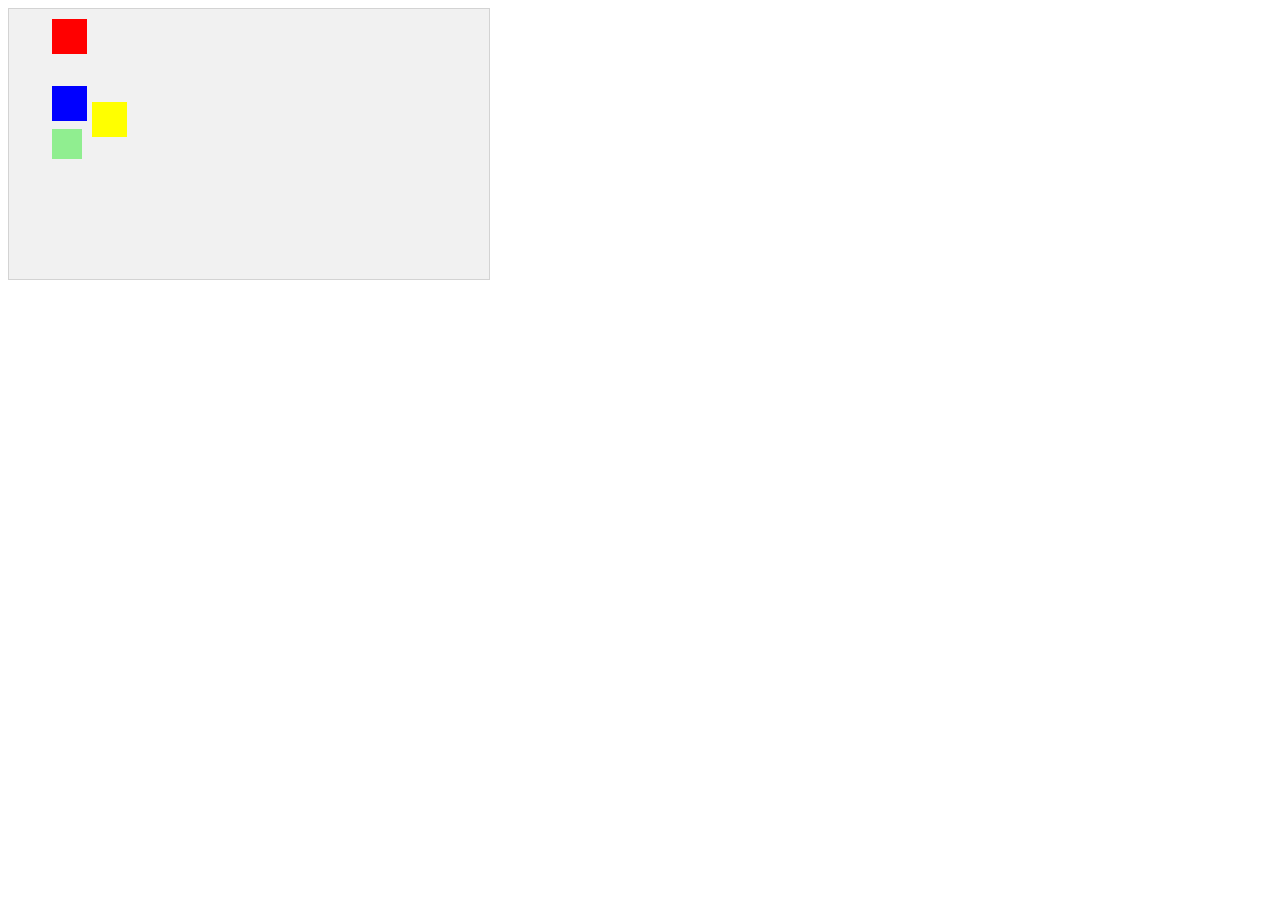
==== HTML_Canvas/HTML_Canvas_game/index.html @ 24a21fc9 "HTML_Canvas_game_area_exercise  canvas_and_components" ====
<!DOCTYPE HTML/>
<html>

<head>
    <meta charset="utf-8" />
    <meta lang="en-UK" />
    <title>HTML Canvas - game exercise</title>
    <meta name="viewport" content="width=device-width, initial-scale=1.0" />
    <style>
            canvas {
            border: 1px solid #d3d3d3;
            background-color: #f1f1f1;
        }
    </style>
</head>

<body onload="startGame()">
    <script>
        function startGame() {
            myGameArea.start(); //canvas appears (function below)
            myGamePiece = new component(30, 30, "lightgreen", 10, 120); //red square appears (function below), here the component properties may be changed: its size, color, position
            redGamePiece = new component(35, 35, "red", 10, 10); //new components added
            yellowGamePiece = new component(35, 35, "yellow", 50, 60); 
            blueGamePiece = new component(35, 35, "blue", 10, 110);
        }

        //preparing an empty canvas
        var myGameArea = {
            canvas: document.createElement("canvas"),
            start: function () {
                this.canvas.width = 480;
                this.canvas.height = 270;
                this.context = this.canvas.getContext("2d");
                document.body.insertBefore(this.canvas, document.body.childNodes[0]);
                this.interval = setInterval(updateGameArea, 20);//canvas updated 50 times / minute
                },
                clear : function() {
                    this.context.clearRect(0, 0, this.canvas.width, this.canvas.height); //canvas cleared
            }
        }
        
        //preparing an element (component) recipe (function call above)
        function component(width, height, color, x, y) {
            this.width = width;
            this.height = height;
            this.x = x;
            this.y = y; 
            this.update = function() {
                ctx = myGameArea.context;
                ctx.fillStyle = color;
                ctx.fillRect(this.x, this.y, this.width, this.height);
            }
            
        }
        
        //canvas updated - canvas is cleared and then updated; it's 50 times / minute, so nobody is able to see an empty canvas
        function updateGameArea() {
            myGameArea.clear();
            myGamePiece.x += 1;
            redGamePiece.x += 1;
            yellowGamePiece.x += 1; 
            yellowGamePiece.y += 1; 
            blueGamePiece.x += 1; 
            blueGamePiece.y -= 1; 
            myGamePiece.update();
            redGamePiece.update();
            yellowGamePiece.update();
            blueGamePiece.update();
        }
    </script>
</body>

</html>
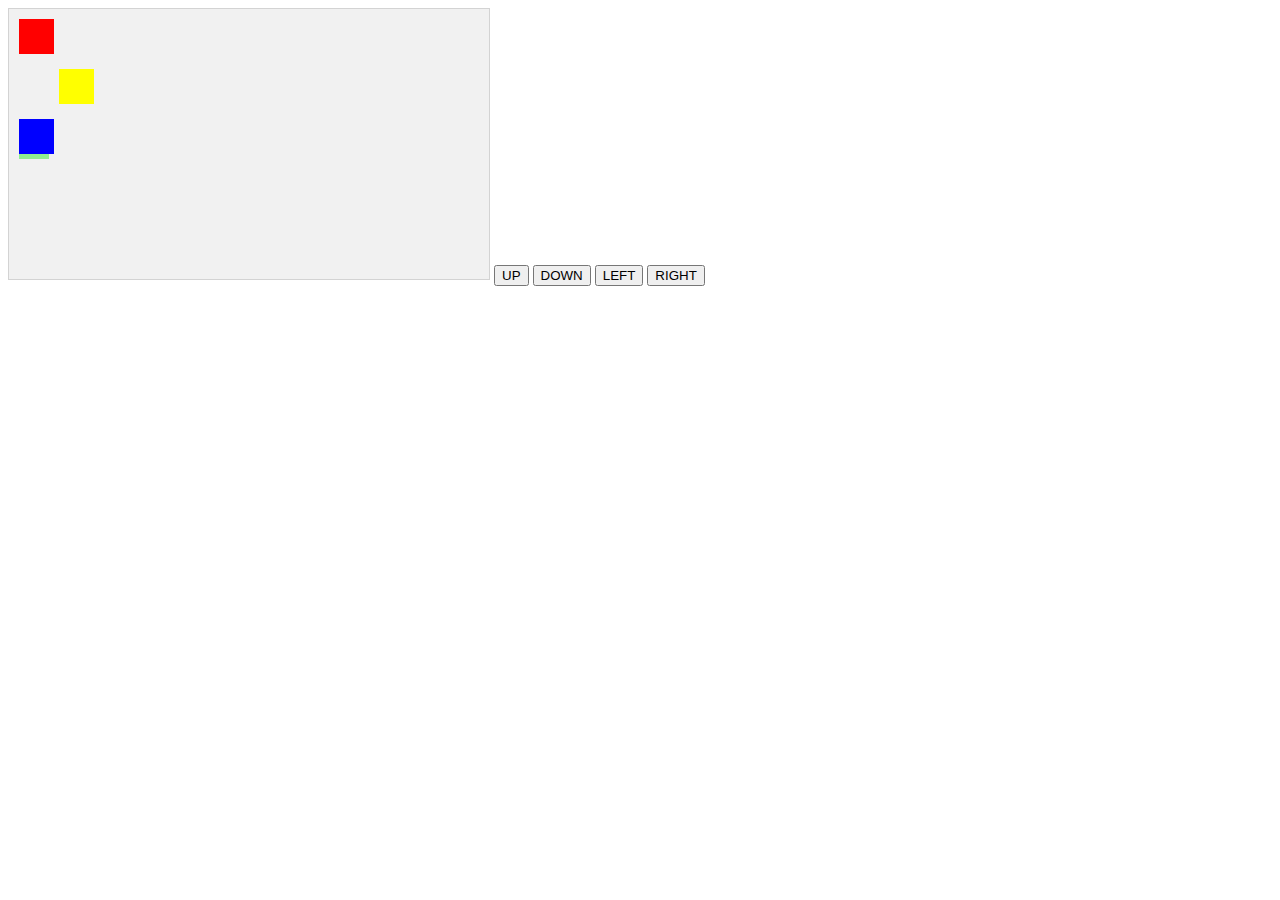
==== commit 0de07a37: "controllers_added" ====
--- a/HTML_Canvas/HTML_Canvas_game/index.html
+++ b/HTML_Canvas/HTML_Canvas_game/index.html
@@ -43,6 +43,8 @@
         function component(width, height, color, x, y) {
             this.width = width;
             this.height = height;
+            this.speedX = 0;
+            this.speedY = 0;
             this.x = x;
             this.y = y; 
             this.update = function() {
@@ -50,24 +52,58 @@
                 ctx.fillStyle = color;
                 ctx.fillRect(this.x, this.y, this.width, this.height);
             }
+            this.newPos = function() {
+                this.x += this.speedX;
+                this.y += this.speedY; 
+            } 
             
         }
         
         //canvas updated - canvas is cleared and then updated; it's 50 times / minute, so nobody is able to see an empty canvas
         function updateGameArea() {
             myGameArea.clear();
-            myGamePiece.x += 1;
-            redGamePiece.x += 1;
-            yellowGamePiece.x += 1; 
-            yellowGamePiece.y += 1; 
-            blueGamePiece.x += 1; 
-            blueGamePiece.y -= 1; 
+            myGamePiece.newPos();
+            //below automatic moves of the components, but they are not needed anymore since controllers are moving in
+//            myGamePiece.x += 1;
+//            redGamePiece.x += 1;
+//            yellowGamePiece.x += 1; 
+//            yellowGamePiece.y += 1; 
+//            blueGamePiece.x += 1; 
+//            blueGamePiece.y -= 1; 
             myGamePiece.update();
             redGamePiece.update();
             yellowGamePiece.update();
             blueGamePiece.update();
         }
+        
+        //these functions enable only one element to move
+        function moveup() {
+            myGamePiece.speedY -= 1; 
+        }
+
+        function movedown() {
+            myGamePiece.speedY += 1; 
+        }
+
+        function moveleft() {
+            myGamePiece.speedX -= 1;
+        }
+
+        function moveright() {
+            myGamePiece.speedX += 1;
+        }
+        
+        //this function stops the moving element
+        function stopMove() {
+            myGamePiece.speedX = 0;
+            myGamePiece.speedY = 0; 
+        }
     </script>
+    
+    <button onclick="moveup()" onmouseup="stopMove()" ontouchstart="moveup()">UP</button>
+    <button onclick="movedown()" onmouseup="stopMove()" ontouchstart="movedown()">DOWN</button>
+    <button onclick="moveleft()" onmouseup="stopMove()" ontouchstart="moveleft()">LEFT</button>
+    <button onclick="moveright()" onmouseup="stopMove()" ontouchstart="moveright()">RIGHT</button>
 </body>
 
 </html>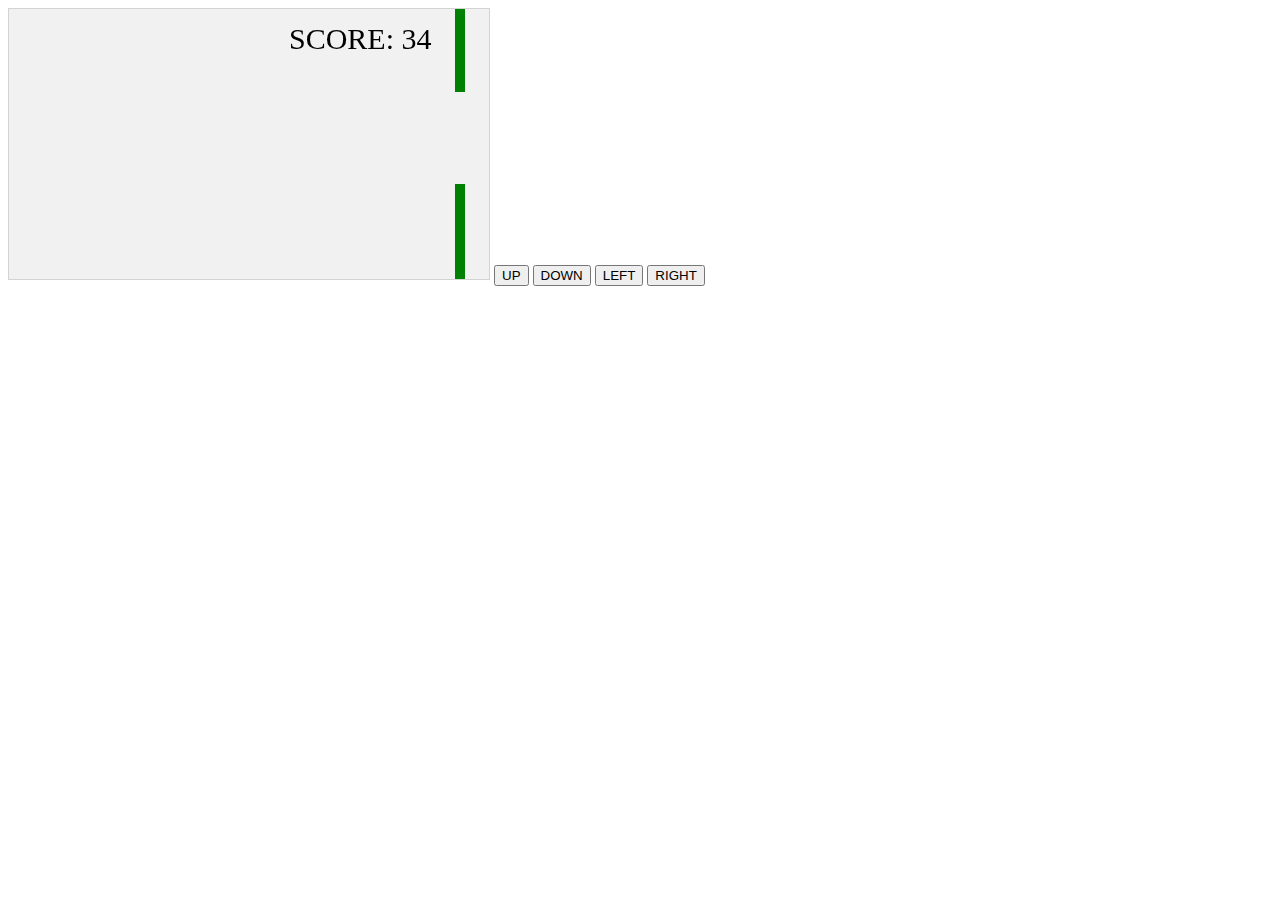
==== commit 026d3a20: "score_counter moving_obstacles and image" ====
--- a/HTML_Canvas/HTML_Canvas_game/index.html
+++ b/HTML_Canvas/HTML_Canvas_game/index.html
@@ -16,12 +16,21 @@
 
 <body onload="startGame()">
     <script>
+        
+        var myObstacles = [];
+        var myGamePiece;
+        var myScore;
+        
         function startGame() {
             myGameArea.start(); //canvas appears (function below)
-            myGamePiece = new component(30, 30, "lightgreen", 10, 120); //red square appears (function below), here the component properties may be changed: its size, color, position
-            redGamePiece = new component(35, 35, "red", 10, 10); //new components added
-            yellowGamePiece = new component(35, 35, "yellow", 50, 60); 
-            blueGamePiece = new component(35, 35, "blue", 10, 110);
+//            myGamePiece = new component(30, 30, "lightgreen", 10, 120); //red square appears (function below), here the component properties may be changed: its size, color, position
+//            redGamePiece = new component(35, 35, "red", 10, 10); //new components added
+//            yellowGamePiece = new component(35, 35, "yellow", 50, 60); 
+//            blueGamePiece = new component(35, 35, "blue", 10, 110);
+            myGamePiece = new component(49, 49, "http://icons.iconarchive.com/icons/blackvariant/button-ui-requests-15/32/Lossless-Decoder-icon.png", 10, 120, "image"); //image instead of rectangular (W, H, "src", x, y, "type")
+            myObstacle = new component(10, 200, "red", 400, 120); 
+            myScore = new component("30px", "Consolas", "black", 280, 40, "text");
+            
         }
 
         //preparing an empty canvas
@@ -32,15 +41,37 @@
                 this.canvas.height = 270;
                 this.context = this.canvas.getContext("2d");
                 document.body.insertBefore(this.canvas, document.body.childNodes[0]);
+                this.frameNo = 0; 
                 this.interval = setInterval(updateGameArea, 20);//canvas updated 50 times / minute
+                window.addEventListener('keydown', function (e) {
+                        myGameArea.key = e.keyCode;
+                    })
+                window.addEventListener('keyup', function (e) {
+                        myGameArea.key = false;
+                    });
                 },
                 clear : function() {
                     this.context.clearRect(0, 0, this.canvas.width, this.canvas.height); //canvas cleared
-            }
-        }
+                },
+                stop: function() {
+                    clearInterval(this.interval);
+                }
+        }
+        
+        //a property for counting frames, and a method for execute something at a given frame rate
+        function everyinterval(n) {
+            if ((myGameArea.frameNo / n) % 1 == 0) {return true;}
+            return false;
+        }
+        
         
         //preparing an element (component) recipe (function call above)
-        function component(width, height, color, x, y) {
+        function component(width, height, color, x, y, type) {
+            this.type = type;
+            if (type == "image") {
+                this.image = new Image();
+                this.image.src = color;
+              }
             this.width = width;
             this.height = height;
             this.speedX = 0;
@@ -49,31 +80,115 @@
             this.y = y; 
             this.update = function() {
                 ctx = myGameArea.context;
+                if (type == "image") {
+                  ctx.drawImage(this.image, 
+                    this.x, 
+                    this.y,
+                    this.width, this.height);
+                } else {
+                    ctx.fillStyle = color;
+                    ctx.fillRect(this.x, this.y, this.width, this.height);
+                }
+                if (this.type == "text") {
+                  ctx.font = this.width + " " + this.height;
+                  ctx.fillStyle = color;
+                  ctx.fillText(this.text, this.x, this.y);
+                } else {
                 ctx.fillStyle = color;
                 ctx.fillRect(this.x, this.y, this.width, this.height);
+                }
             }
             this.newPos = function() {
                 this.x += this.speedX;
                 this.y += this.speedY; 
             } 
+            this.crashWith = function(otherobj) {
+                var myleft = this.x;
+                var myright = this.x + (this.width);
+                var mytop = this.y;
+                var mybottom = this.y + (this.height);
+                var otherleft = otherobj.x;
+                var otherright = otherobj.x + (otherobj.width);
+                var othertop = otherobj.y;
+                var otherbottom = otherobj.y + (otherobj.height);
+                var crash = true;
+                if ((mybottom < othertop) ||
+                       (mytop > otherbottom) ||
+                       (myright < otherleft) ||
+                       (myleft > otherright)) {
+                   crash = false;
+                }
+                return crash;
+            }
             
         }
         
         //canvas updated - canvas is cleared and then updated; it's 50 times / minute, so nobody is able to see an empty canvas
+//        function updateGameArea() {
+//            if (myGamePiece.crashWith(myObstacle)) {
+//                myGameArea.stop(); //if a suare touches an obstacle gameArea stops
+//            } else {
+//                myGameArea.clear();
+//                //moving components using arrow keys in a keyboard (when this is active, mouse events don't work):
+//    //            myGamePiece.speedX = 0;
+//    //            myGamePiece.speedY = 0; 
+//    //            if (myGameArea.key && myGameArea.key == 37) {myGamePiece.speedX = -1; }
+//    //            if (myGameArea.key && myGameArea.key == 39) {myGamePiece.speedX = 1; }
+//    //            if (myGameArea.key && myGameArea.key == 38) {myGamePiece.speedY = -1; }
+//    //            if (myGameArea.key && myGameArea.key == 40) {myGamePiece.speedY = 1; }
+//                myObstacle.x += -1; //the obstacle is moving left
+//                myObstacle.update();
+//                myGamePiece.newPos();
+//                //below automatic moves of the components, but they are not needed anymore since controllers are pluged in
+//    //            myGamePiece.x += 1;
+//    //            redGamePiece.x += 1;
+//    //            yellowGamePiece.x += 1; 
+//    //            yellowGamePiece.y += 1; 
+//    //            blueGamePiece.x += 1; 
+//    //            blueGamePiece.y -= 1; 
+//                myGamePiece.update();
+//    //            redGamePiece.update();
+//    //            yellowGamePiece.update();
+//    //            blueGamePiece.update();
+//            }
+//        }
+        
+        //upadating gameArea function for multiply obstacles:
         function updateGameArea() {
+            var x, y;
+            for (i = 0; i < myObstacles.length; i += 1) {
+                if (myGamePiece.crashWith(myObstacles[i])) {
+                    myGameArea.stop();
+                    return;
+                } 
+            }
             myGameArea.clear();
-            myGamePiece.newPos();
-            //below automatic moves of the components, but they are not needed anymore since controllers are moving in
-//            myGamePiece.x += 1;
-//            redGamePiece.x += 1;
-//            yellowGamePiece.x += 1; 
-//            yellowGamePiece.y += 1; 
-//            blueGamePiece.x += 1; 
-//            blueGamePiece.y -= 1; 
+            myGameArea.frameNo += 1;
+            
+//            if (myGameArea.frameNo == 1 || everyinterval(150)) {
+//                x = myGameArea.canvas.width;
+//                y = myGameArea.canvas.height - 200
+//                myObstacles.push(new component(10, 200, "green", x, y));
+//            }
+            if (myGameArea.frameNo == 1 || everyinterval(150)) {
+                x = myGameArea.canvas.width;
+                minHeight = 20;
+                maxHeight = 200;
+                height = Math.floor(Math.random()*(maxHeight-minHeight+1)+minHeight);
+                minGap = 50;
+                maxGap = 200;
+                gap = Math.floor(Math.random()*(maxGap-minGap+1)+minGap);
+                myObstacles.push(new component(10, height, "green", x, 0));
+                myObstacles.push(new component(10, x - height - gap, "green", x, height + gap));
+            }
+            for (i = 0; i < myObstacles.length; i += 1) {
+                myObstacles[i].x += -1;
+                myObstacles[i].update();
+            }
+            myScore.text="SCORE: " + myGameArea.frameNo;
+            myScore.update();
+            myGamePiece.newPos(); 
             myGamePiece.update();
-            redGamePiece.update();
-            yellowGamePiece.update();
-            blueGamePiece.update();
         }
         
         //these functions enable only one element to move
@@ -98,6 +213,8 @@
             myGamePiece.speedX = 0;
             myGamePiece.speedY = 0; 
         }
+        
+        
     </script>
     
     <button onclick="moveup()" onmouseup="stopMove()" ontouchstart="moveup()">UP</button>
